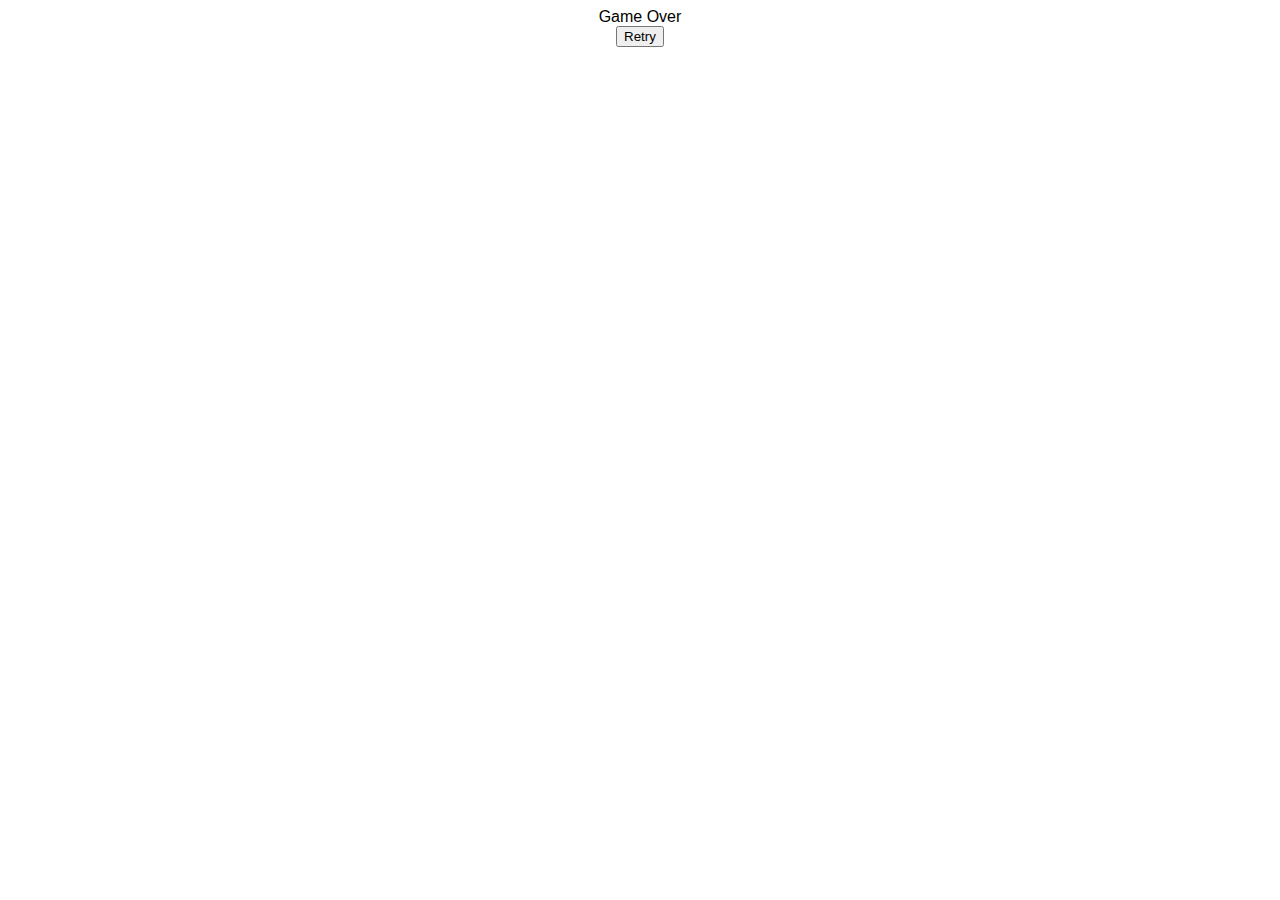
==== index.html @ c122992b "Changed position generation" ====
<!DOCTYPE html>
 <html lang="en">
    <head>
        <title>Fruit Ninja</title>
        <meta charset="UTF-8">
        <meta name="viewport" content=
              "width=device-width, initial-scale=1.0">
        <link rel="stylesheet" href="./styles.css">
    </head>
 <body>
    <div id="scoreDisplay">
        <div id="score"></div>
        <div id="highScore"></div>
    </div>
    <div id="gameOver">
        <div id="gameOverMsg">Game Over</div>
        <input id="retry" type="button" value="Retry"/>
    </div>
     <script src="https://cs.wellesley.edu/~cs307/threejs/libs/three-r95.all.js">
         "https://cs.wellesley.edu/~cs307/threejs/libs/three-r80.min.js"
     </script>
     <script src="https://cs.wellesley.edu/~cs307/threejs/libs/tw-sp21.js">
         "https://cs.wellesley.edu/~cs307/threejs/libs/tw-fa18.js"
     </script>
     <script src="https://cs.wellesley.edu/~cs307/threejs/libs/OrbitControls-r95.js">
         "https://cs.wellesley.edu/~cs307/threejs/libs/OrbitControls-r80.js"
     </script>
     <script src="https://cs.wellesley.edu/~cs307/threejs/libs/dat.gui-r95.js">
         "https://cs.wellesley.edu/~cs307/threejs/libs/dat.gui-r80.min.js"
     </script>
     <script src="./game.js"></script>
     <!-- <div id="hwk6-project-description">
        For the alpha version of the final project, we are aiming to add a retry 
        button and pausing functionality. In addition, we will work on styling 
        the game, and we may also add slicing sounds, a background, and slicing 
        animation, if time permits. 

        For the beta version, we hope to complete any unfinished goals for the alpha 
        version, as well as make improvements based on the feedback we receive
        during presentations. We may also include different 
        levels or game modes, such as having the fruits move more quickly or 
        having more fruits be launched at a time.
     </div> -->
 </body>
 </html>
---- styles.css ----
@font-face {
  font-family: "Gang of Three";
  src: local("./go3v2.tff");
}

body {
  /* background-image: url('background.jpg'); */
  background-size: cover;
  /* background-repeat: no-repeat; */
  background-position: center center;
}

canvas {
  position: absolute;
  display: block;
  margin: auto;
  height: 100%;
  width: 100%;
}

#scoreDisplay {
  position: absolute;
  font-size: 2em;
  z-index: 100;
  width: 100%;
  font-family: "Gang of Three", Arial, Helvetica, sans-serif;
}

#score,
#highScore {
  font-family: "Gang of Three", Arial, Helvetica, sans-serif;
  text-align: 'center';
}

#gameOver {
  top: 50%;
  left: 50%;
  right: 50%;
  text-align: center;
  vertical-align: middle;
  font-family: "Gang of Three", Arial, Helvetica, sans-serif;
  pointer-events: auto; 
  z-index: 99999999999; 
}


.button {
  text-align: center;
  text-decoration: none;
  display: inline-block;
  font-size: 12px;
  opacity: .5;
  cursor: pointer;
}

.button:hover {
  opacity: 1;
  background-color: #00EEE0;
  border: 1px #99ccff solid;
}

.button:active {
  background-color: #00CCC0;
  border: 1px #000000 solid;
}
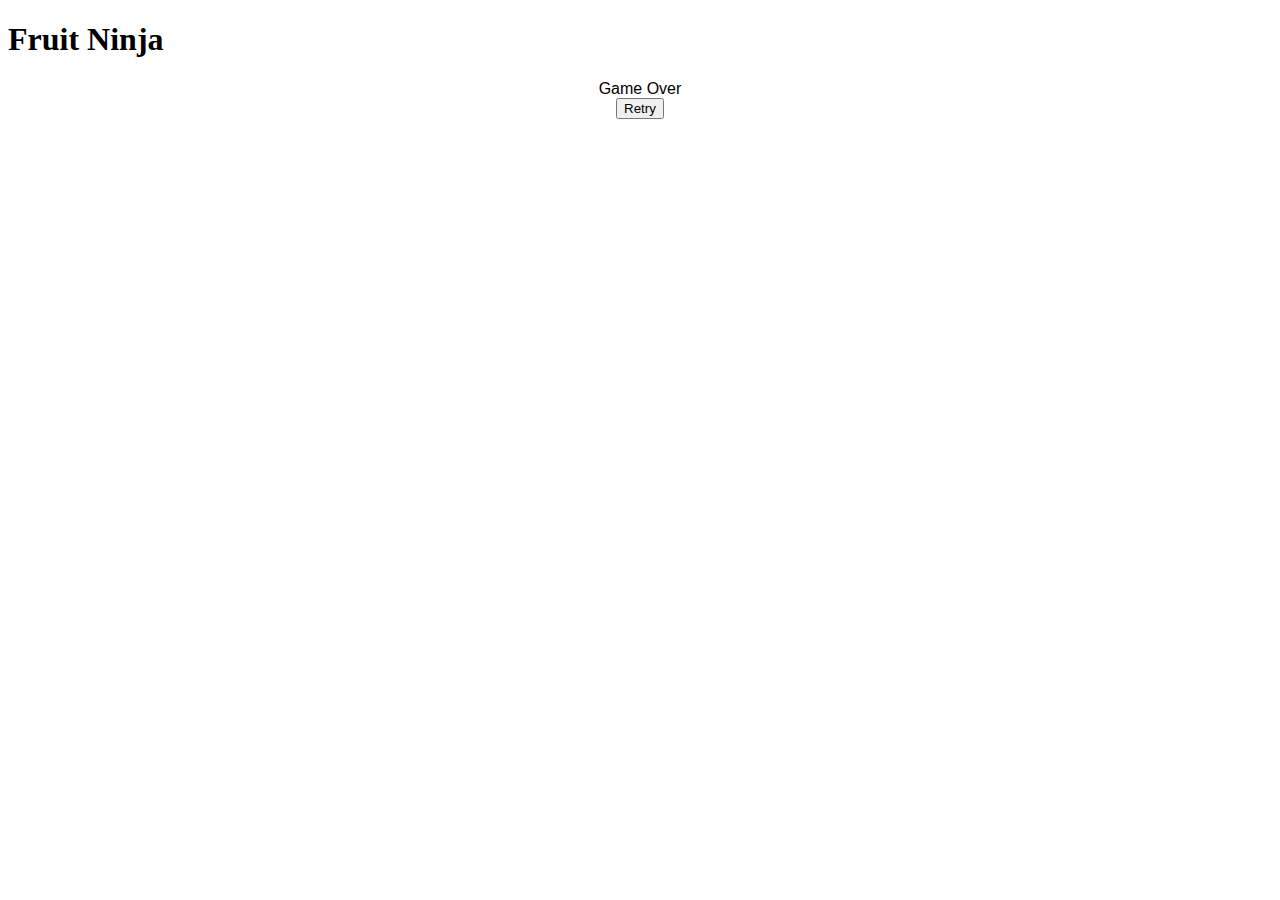
==== commit 0f4cfb2c: "Updated swiping, documentation, checkFruitSlicing(), variables" ====
--- a/index.html
+++ b/index.html
@@ -1,3 +1,4 @@
+
 <!DOCTYPE html>
  <html lang="en">
     <head>
@@ -8,6 +9,7 @@
         <link rel="stylesheet" href="./styles.css">
     </head>
  <body>
+    <h1>Fruit Ninja</h1>
     <div id="scoreDisplay">
         <div id="score"></div>
         <div id="highScore"></div>
@@ -28,18 +30,26 @@
      <script src="https://cs.wellesley.edu/~cs307/threejs/libs/dat.gui-r95.js">
          "https://cs.wellesley.edu/~cs307/threejs/libs/dat.gui-r80.min.js"
      </script>
+     <script src="https://cs.wellesley.edu/~cs307/lectures-s21/TubeGeometryNew.js"></script>
+     <script src="https://cs.wellesley.edu/~cs307/lectures-s21/TubeRadialGeometry.js"></script>
+     <script import { Box3, Vector3 } from 'three';></script>
      <script src="./game.js"></script>
-     <!-- <div id="hwk6-project-description">
-        For the alpha version of the final project, we are aiming to add a retry 
-        button and pausing functionality. In addition, we will work on styling 
-        the game, and we may also add slicing sounds, a background, and slicing 
-        animation, if time permits. 
+     <!-- 
+     <div id="hwk6-project-description">
+        For the alpha version of the final project, we are aiming to restructure 
+        the code to make it more modular. We also hope to add a retry 
+        button, pausing functionality, and a favicon. In addition, we will work 
+        on styling the game components, adding slicing sounds, a more elaborate b
+        ackground, and splitting or exploding animation, if time permits. 
 
-        For the beta version, we hope to complete any unfinished goals for the alpha 
+        For the beta version, we hope to complete any unfinished goals from  the alpha 
         version, as well as make improvements based on the feedback we receive
-        during presentations. We may also include different 
-        levels or game modes, such as having the fruits move more quickly or 
-        having more fruits be launched at a time.
+        during our presentation. We may also include different levels or game 
+        modes, such as higher levels that involve the fruits moving more quickly 
+        or having more fruits be launched at a time. Further ideas include using 
+        Bezier curves to make fruits like the apple look more realistic,
+        allowing users to save their high scores under a chosen name, letting
+        the user choose from different background scenes, and more. 
      </div> -->
  </body>
- </html>+ </html>
--- a/styles.css
+++ b/styles.css
@@ -3,26 +3,19 @@
   src: local("./go3v2.tff");
 }
 
-body {
-  /* background-image: url('background.jpg'); */
-  background-size: cover;
-  /* background-repeat: no-repeat; */
-  background-position: center center;
-}
-
 canvas {
-  position: absolute;
   display: block;
   margin: auto;
-  height: 100%;
-  width: 100%;
+  height: 80%;
+  width: 80%;
 }
 
 #scoreDisplay {
   position: absolute;
   font-size: 2em;
   z-index: 100;
-  width: 100%;
+  margin: auto;
+  padding-top: 10px;
   font-family: "Gang of Three", Arial, Helvetica, sans-serif;
 }
 
@@ -40,7 +33,6 @@
   vertical-align: middle;
   font-family: "Gang of Three", Arial, Helvetica, sans-serif;
   pointer-events: auto; 
-  z-index: 99999999999; 
 }
 
 
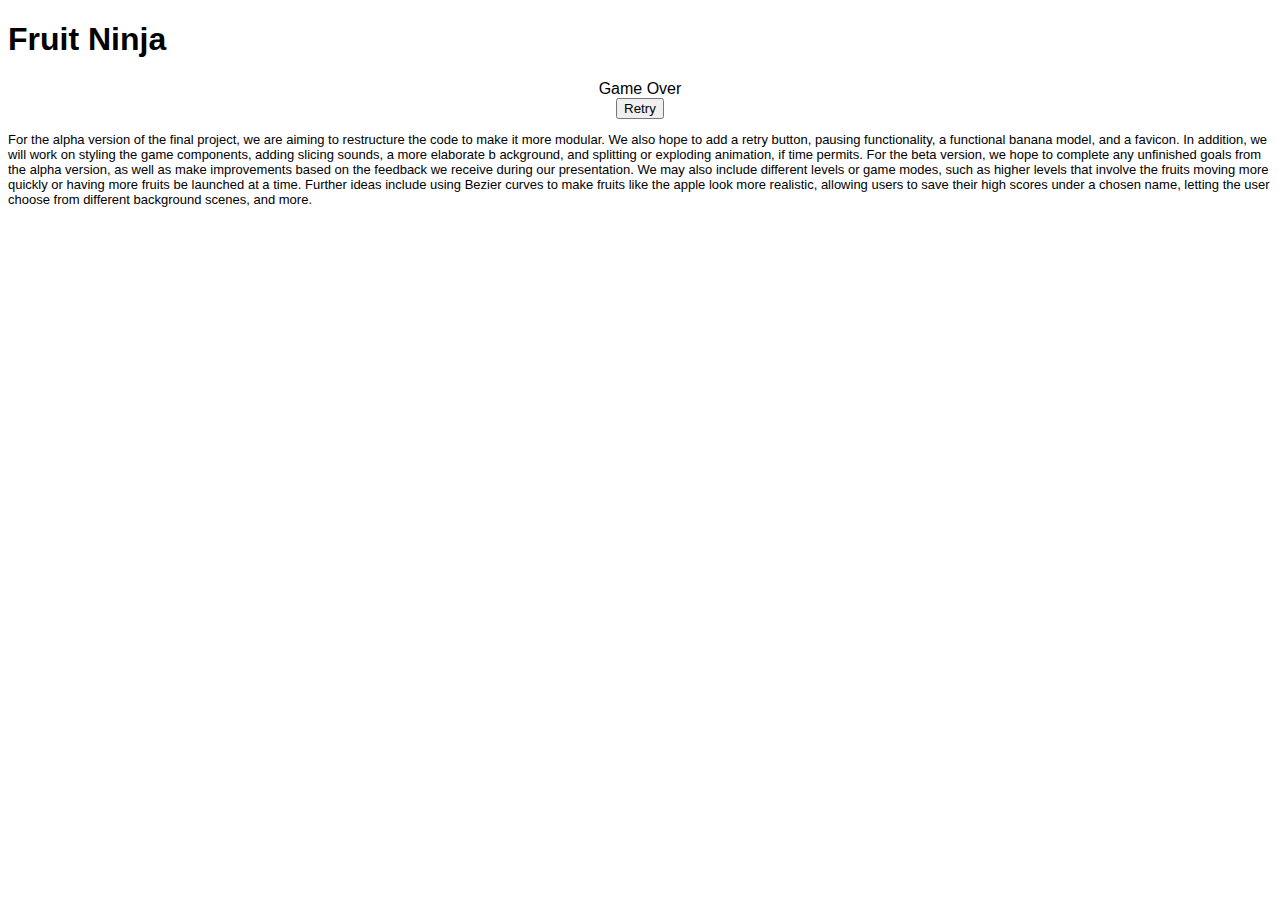
==== commit 3a4b0edf: "Finalizing hwk6" ====
--- a/index.html
+++ b/index.html
@@ -32,14 +32,14 @@
      </script>
      <script src="https://cs.wellesley.edu/~cs307/lectures-s21/TubeGeometryNew.js"></script>
      <script src="https://cs.wellesley.edu/~cs307/lectures-s21/TubeRadialGeometry.js"></script>
-     <script import { Box3, Vector3 } from 'three';></script>
      <script src="./game.js"></script>
-     <!-- 
+     
      <div id="hwk6-project-description">
+        <p>
         For the alpha version of the final project, we are aiming to restructure 
         the code to make it more modular. We also hope to add a retry 
-        button, pausing functionality, and a favicon. In addition, we will work 
-        on styling the game components, adding slicing sounds, a more elaborate b
+        button, pausing functionality, a functional banana model, and a favicon. 
+        In addition, we will work on styling the game components, adding slicing sounds, a more elaborate b
         ackground, and splitting or exploding animation, if time permits. 
 
         For the beta version, we hope to complete any unfinished goals from  the alpha 
@@ -50,6 +50,7 @@
         Bezier curves to make fruits like the apple look more realistic,
         allowing users to save their high scores under a chosen name, letting
         the user choose from different background scenes, and more. 
-     </div> -->
+        </p>
+     </div>
  </body>
  </html>
--- a/styles.css
+++ b/styles.css
@@ -16,9 +16,9 @@
   z-index: 100;
   margin: auto;
   padding-top: 10px;
-  font-family: "Gang of Three", Arial, Helvetica, sans-serif;
 }
 
+h1,
 #score,
 #highScore {
   font-family: "Gang of Three", Arial, Helvetica, sans-serif;
@@ -35,6 +35,11 @@
   pointer-events: auto; 
 }
 
+#hwk6-project-description {
+  font-family:'Gill Sans', 'Gill Sans MT', Calibri, 'Trebuchet MS', sans-serif;
+  font-size: small;
+  z-index: 100;
+}
 
 .button {
   text-align: center;
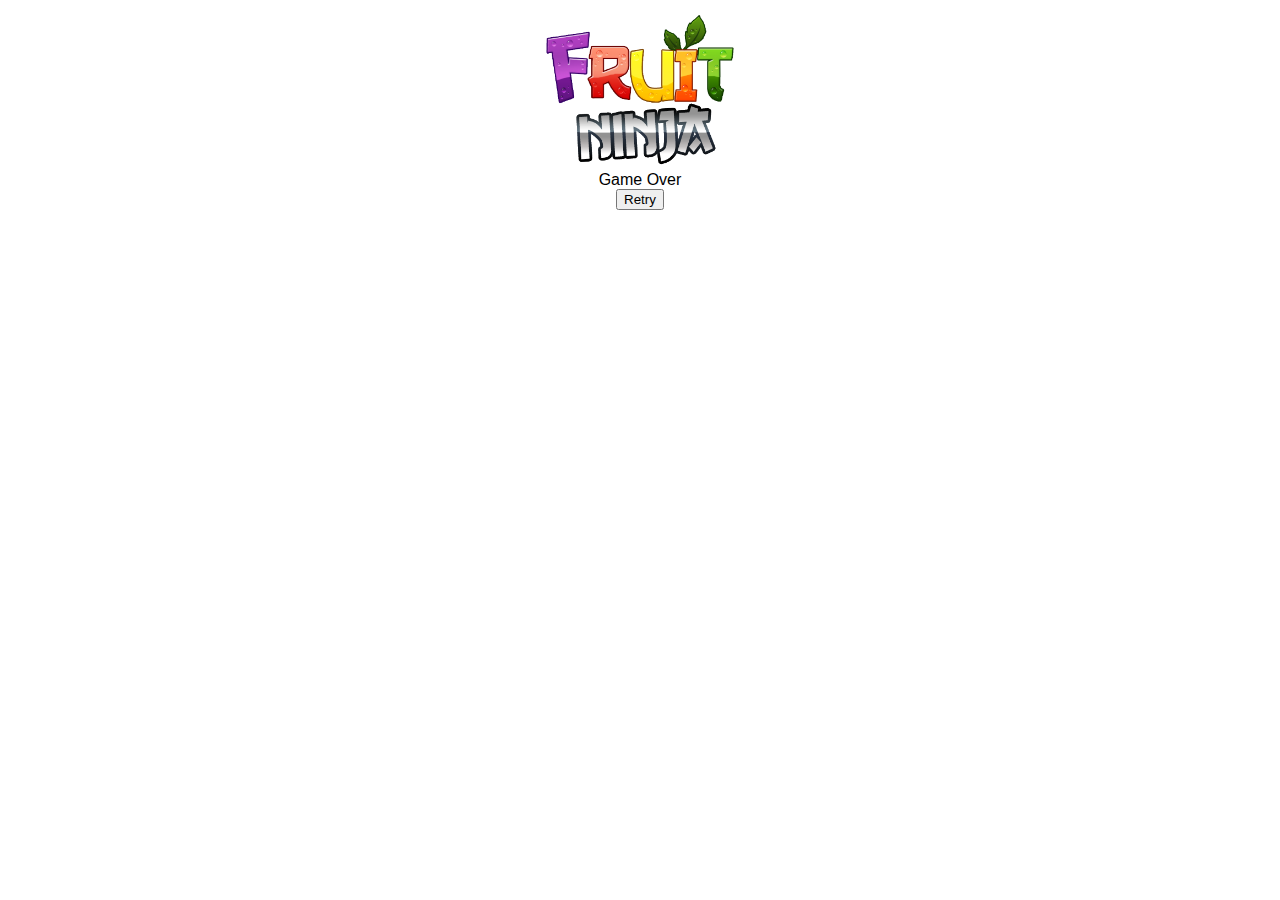
==== commit 124935a0: "Changed file structure" ====
--- a/index.html
+++ b/index.html
@@ -1,56 +1,44 @@
+<!DOCTYPE html>
+<html lang="en">
 
-<!DOCTYPE html>
- <html lang="en">
-    <head>
-        <title>Fruit Ninja</title>
-        <meta charset="UTF-8">
-        <meta name="viewport" content=
-              "width=device-width, initial-scale=1.0">
-        <link rel="stylesheet" href="./styles.css">
-    </head>
- <body>
-    <h1>Fruit Ninja</h1>
+<head>
+    <title>Fruit Ninja Demo</title>
+    <meta charset="UTF-8">
+    <meta name="viewport" content="width=device-width, initial-scale=1.0">
+    <link rel="apple-touch-icon" sizes="180x180" href="./assets/favicon/apple-touch-icon.png">
+    <link rel="icon" type="image/png" sizes="32x32" href="./assets/favicon/favicon-32x32.png">
+    <link rel="icon" type="image/png" sizes="16x16" href="./assets/favicon/favicon-16x16.png">
+    <link rel="manifest" href="./assets/favicon/site.webmanifest">
+    <link rel="stylesheet" href="./styles.css">
+</head>
+
+<body>
+    <div id="logo">
+        <img src="./assets/images/fruitNinja.png" alt="logo" class="logo">
+    </div>
     <div id="scoreDisplay">
         <div id="score"></div>
         <div id="highScore"></div>
     </div>
     <div id="gameOver">
         <div id="gameOverMsg">Game Over</div>
-        <input id="retry" type="button" value="Retry"/>
+        <input id="retry" type="button" value="Retry" />
     </div>
-     <script src="https://cs.wellesley.edu/~cs307/threejs/libs/three-r95.all.js">
-         "https://cs.wellesley.edu/~cs307/threejs/libs/three-r80.min.js"
-     </script>
-     <script src="https://cs.wellesley.edu/~cs307/threejs/libs/tw-sp21.js">
-         "https://cs.wellesley.edu/~cs307/threejs/libs/tw-fa18.js"
-     </script>
-     <script src="https://cs.wellesley.edu/~cs307/threejs/libs/OrbitControls-r95.js">
-         "https://cs.wellesley.edu/~cs307/threejs/libs/OrbitControls-r80.js"
-     </script>
-     <script src="https://cs.wellesley.edu/~cs307/threejs/libs/dat.gui-r95.js">
-         "https://cs.wellesley.edu/~cs307/threejs/libs/dat.gui-r80.min.js"
-     </script>
-     <script src="https://cs.wellesley.edu/~cs307/lectures-s21/TubeGeometryNew.js"></script>
-     <script src="https://cs.wellesley.edu/~cs307/lectures-s21/TubeRadialGeometry.js"></script>
-     <script src="./game.js"></script>
-     
-     <div id="hwk6-project-description">
-        <p>
-        For the alpha version of the final project, we are aiming to restructure 
-        the code to make it more modular. We also hope to add a retry 
-        button, pausing functionality, a functional banana model, and a favicon. 
-        In addition, we will work on styling the game components, adding slicing sounds, a more elaborate b
-        ackground, and splitting or exploding animation, if time permits. 
+    <script src="https://cs.wellesley.edu/~cs307/threejs/libs/three-r95.all.js">
+        "https://cs.wellesley.edu/~cs307/threejs/libs/three-r80.min.js"
+    </script>
+    <script src="https://cs.wellesley.edu/~cs307/threejs/libs/tw-sp21.js">
+        "https://cs.wellesley.edu/~cs307/threejs/libs/tw-fa18.js"
+    </script>
+    <script src="https://cs.wellesley.edu/~cs307/threejs/libs/OrbitControls-r95.js">
+        "https://cs.wellesley.edu/~cs307/threejs/libs/OrbitControls-r80.js"
+    </script>
+    <script src="https://cs.wellesley.edu/~cs307/threejs/libs/dat.gui-r95.js">
+        "https://cs.wellesley.edu/~cs307/threejs/libs/dat.gui-r80.min.js"
+    </script>
+    <script src="https://cs.wellesley.edu/~cs307/lectures-s21/TubeGeometryNew.js"></script>
+    <script src="https://cs.wellesley.edu/~cs307/lectures-s21/TubeRadialGeometry.js"></script>
+    <script src="./game.js"></script>
+</body>
 
-        For the beta version, we hope to complete any unfinished goals from  the alpha 
-        version, as well as make improvements based on the feedback we receive
-        during our presentation. We may also include different levels or game 
-        modes, such as higher levels that involve the fruits moving more quickly 
-        or having more fruits be launched at a time. Further ideas include using 
-        Bezier curves to make fruits like the apple look more realistic,
-        allowing users to save their high scores under a chosen name, letting
-        the user choose from different background scenes, and more. 
-        </p>
-     </div>
- </body>
- </html>
+</html>--- a/styles.css
+++ b/styles.css
@@ -1,45 +1,42 @@
 @font-face {
   font-family: "Gang of Three";
-  src: local("./go3v2.tff");
+  src: local("./assets/fonts/go3v2.tff");
 }
 
 canvas {
   display: block;
   margin: auto;
-  height: 80%;
-  width: 80%;
+  height: 70%;
+  width: 70%;
 }
 
 #scoreDisplay {
   position: absolute;
   font-size: 2em;
   z-index: 100;
-  margin: auto;
-  padding-top: 10px;
+  left: 10px;
+  top: 10px;
 }
 
 h1,
 #score,
 #highScore {
   font-family: "Gang of Three", Arial, Helvetica, sans-serif;
-  text-align: 'center';
+  
 }
 
-#gameOver {
-  top: 50%;
-  left: 50%;
-  right: 50%;
-  text-align: center;
-  vertical-align: middle;
-  font-family: "Gang of Three", Arial, Helvetica, sans-serif;
-  pointer-events: auto; 
+#logo { 
+  width: 100%;
+  display: flex;
+  justify-content: center;
+  align-items: center;
 }
 
-#hwk6-project-description {
-  font-family:'Gill Sans', 'Gill Sans MT', Calibri, 'Trebuchet MS', sans-serif;
-  font-size: small;
-  z-index: 100;
-}
+#logo img {
+  width: 40%;
+  height: auto;
+  max-width: 200px;
+} 
 
 .button {
   text-align: center;
@@ -60,3 +57,13 @@
   background-color: #00CCC0;
   border: 1px #000000 solid;
 }
+
+#retry{
+  font-family: "Gang of Three", Arial, Helvetica, sans-serif;
+}
+
+#gameOver {
+  text-align: center;
+  vertical-align: middle;
+  font-family: "Gang of Three", Arial, Helvetica, sans-serif;
+}
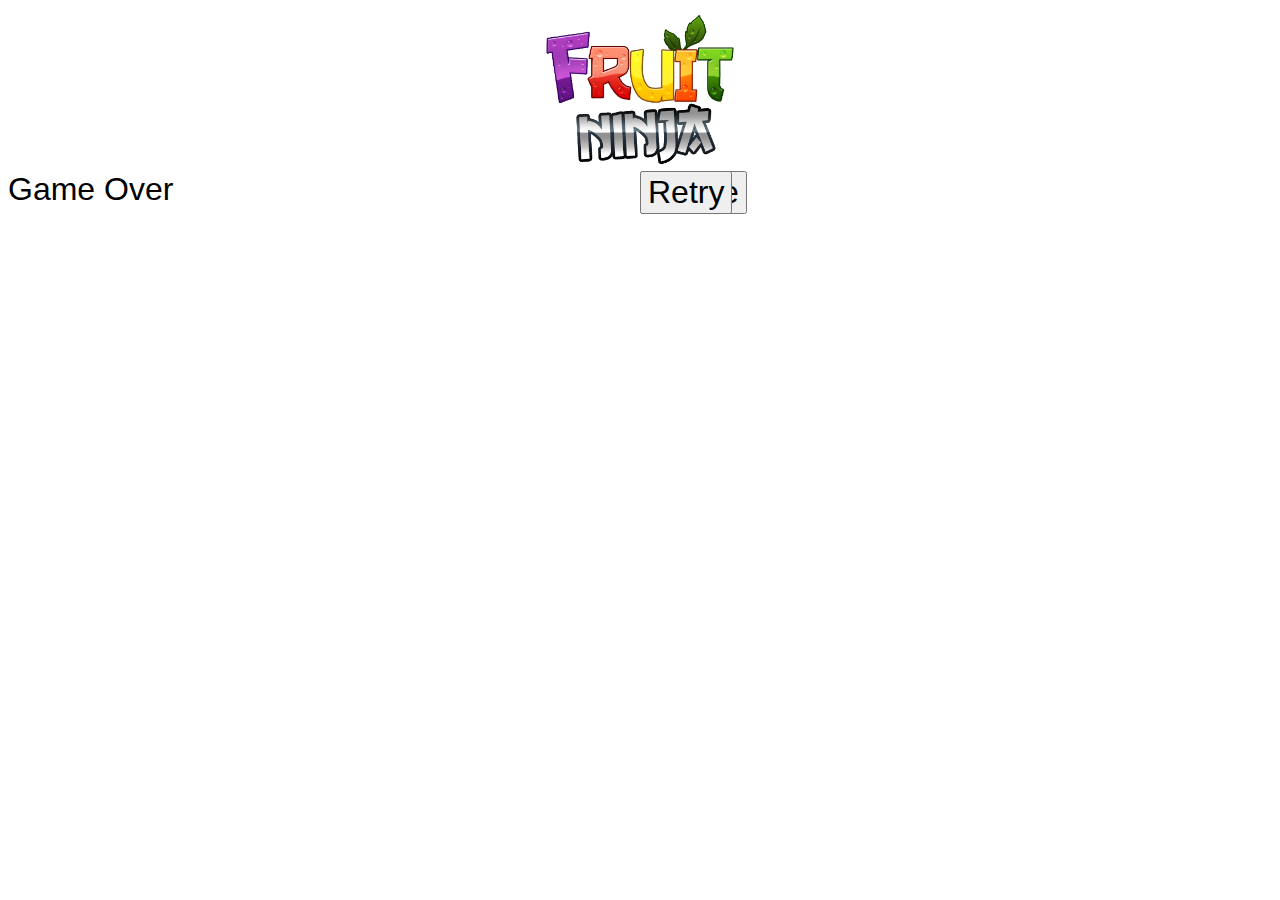
==== commit 4893c96a: "Added pausing feature" ====
--- a/index.html
+++ b/index.html
@@ -15,6 +15,9 @@
 <body>
     <div id="logo">
         <img src="./assets/images/fruitNinja.png" alt="logo" class="logo">
+    </div>
+    <div id="settings">
+        <input id="pause" type="button" value="Pause" />
     </div>
     <div id="scoreDisplay">
         <div id="score"></div>
--- a/styles.css
+++ b/styles.css
@@ -22,7 +22,17 @@
 #score,
 #highScore {
   font-family: "Gang of Three", Arial, Helvetica, sans-serif;
-  
+}
+
+#gameOverMsg, #retry, #pause {
+  position: absolute;
+  font-size: 2em;
+  font-family: "Gang of Three", Arial, Helvetica, sans-serif;
+}
+
+#gameOver, #settings {
+  text-align: center;
+  vertical-align: middle;
 }
 
 #logo { 
@@ -58,12 +68,3 @@
   border: 1px #000000 solid;
 }
 
-#retry{
-  font-family: "Gang of Three", Arial, Helvetica, sans-serif;
-}
-
-#gameOver {
-  text-align: center;
-  vertical-align: middle;
-  font-family: "Gang of Three", Arial, Helvetica, sans-serif;
-}
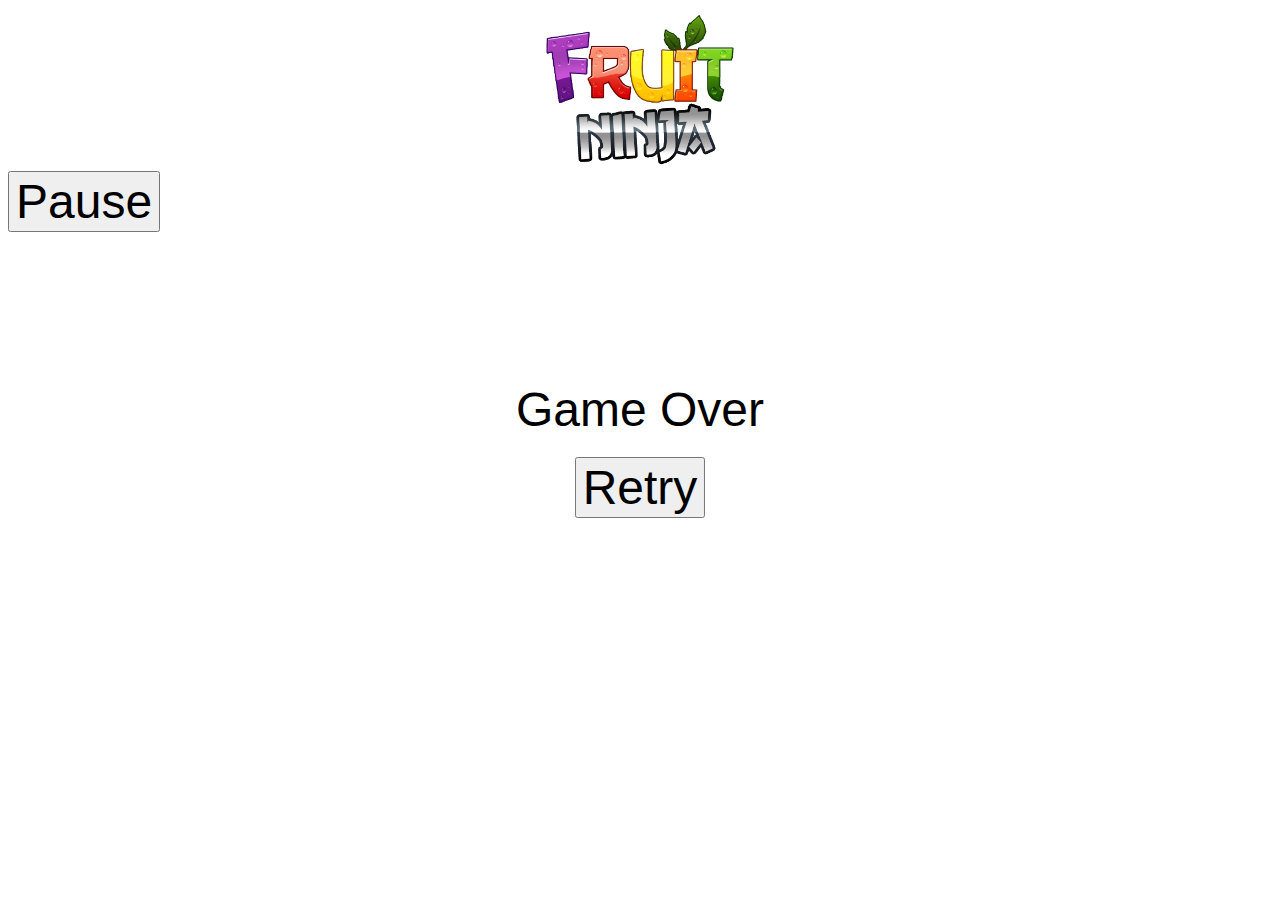
==== commit 5a790395: "Fixed createBanana() and updated description.html" ====
--- a/index.html
+++ b/index.html
@@ -25,7 +25,7 @@
     </div>
     <div id="gameOver">
         <div id="gameOverMsg">Game Over</div>
-        <input id="retry" type="button" value="Retry" />
+        <input id="retry" type="button" value="Retry"/>
     </div>
     <script src="https://cs.wellesley.edu/~cs307/threejs/libs/three-r95.all.js">
         "https://cs.wellesley.edu/~cs307/threejs/libs/three-r80.min.js"
--- a/styles.css
+++ b/styles.css
@@ -18,22 +18,35 @@
   top: 10px;
 }
 
+#settings {
+  position: absolute;
+  text-align: center;
+  vertical-align: middle;
+}
+
 h1,
 #score,
 #highScore {
   font-family: "Gang of Three", Arial, Helvetica, sans-serif;
 }
 
-#gameOverMsg, #retry, #pause {
+#gameOver {
   position: absolute;
-  font-size: 2em;
+  top: 50%;
+  left: 50%;
+  transform: translate(-50%, -50%);
+  text-align: center;
+}
+
+#gameOverMsg {
+  margin-bottom: 20px;
+}
+
+#retry, #pause, #gameOverMsg {
+  font-size: 3em;
   font-family: "Gang of Three", Arial, Helvetica, sans-serif;
 }
 
-#gameOver, #settings {
-  text-align: center;
-  vertical-align: middle;
-}
 
 #logo { 
   width: 100%;
